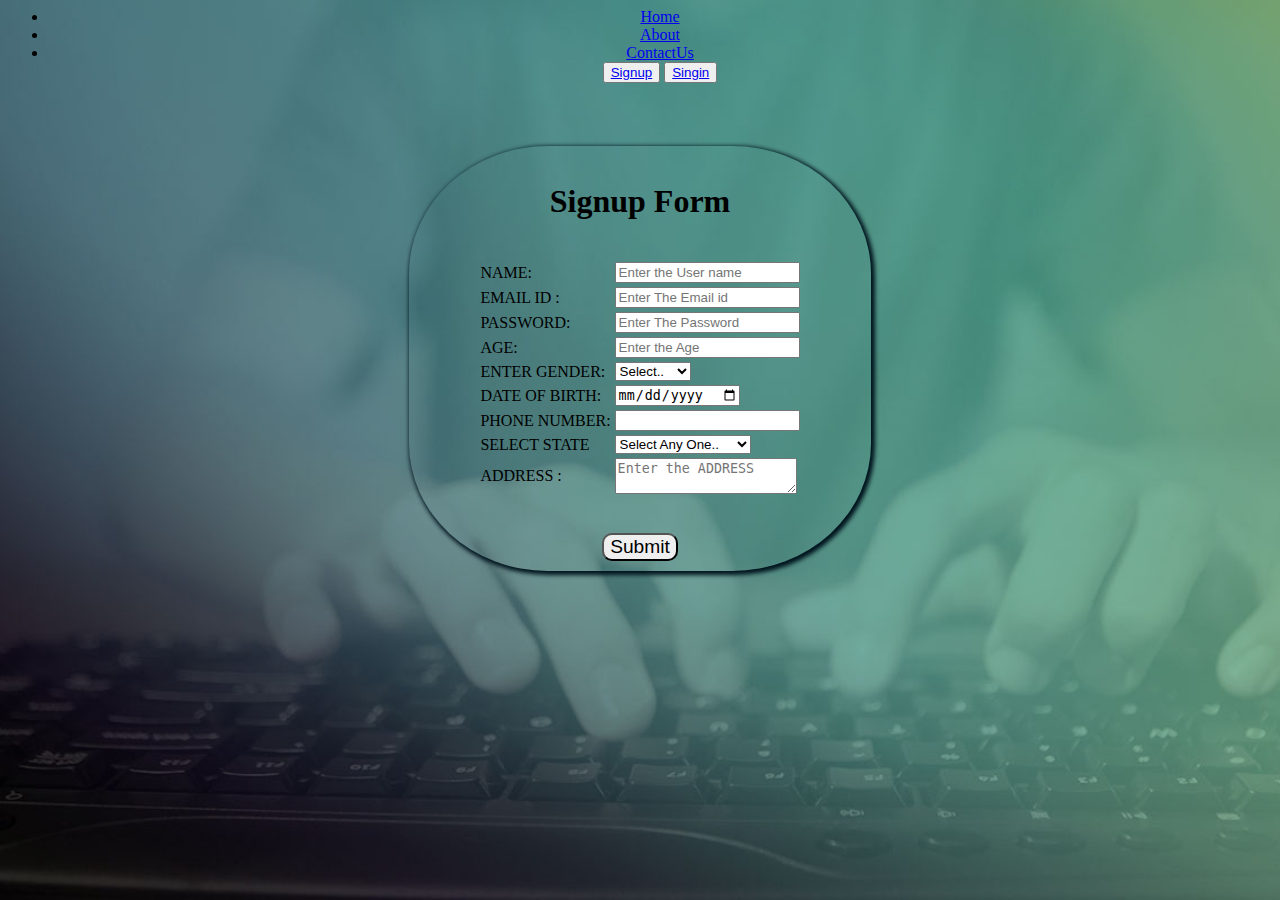
==== Signup.html @ a243107d "Add files via upload" ====
<html>
<head> 
    <title>Registeration page
    </title>
    <link rel="stylesheet" href="mystyles2.css"/>
  <style>
    form{
      padding: 10px;
    border-radius: 30%;
    border-width: 10px;
    border-color: #b95d52;
    border-style:hidden;
    width: 35%;
    margin-top: 5%;
    padding-top: 5px;
    box-shadow: 2px 2px 4px 2px rgb(0,20,30);
}
h1{
  padding-top: 10px;
}
.button:hover{
  background-color:darkcyan;
  color:white;
}
body {
    background-image: url('signin.jpg');
    background-size: cover;
   
  }


  </style>
</head>
<body class="mainbody">
  <center>
    <nav>
        <ul class="header">
                <li><a href=.\Home.html>Home</a></li>
                <li><a href=".\About.html">About</a></li>
                <li><a href=".\ContactUs.html">ContactUs</a></li>
                <button><a href=".\Signup.html">Signup</a></button>
                <button><a href=".\Signin.html">Singin</a></button>
        </ul>
    </nav>
  </center>
  <center>
<form action="Signin.html">
<h1> Signup Form</h1>
<br>
<table>
        <tr>
          <td>NAME: </td>
          <td><input type="text" required placeholder="Enter the User name"></td>
       </tr>
          <tr>
          <td>EMAIL ID :</td>
          <td> <input type="email" required placeholder="Enter The Email id"></td>
        </tr>
        <tr>
            <td> PASSWORD: </td>
             <td><input type="password" required placeholder="Enter The Password"></td>
         </tr>
         <tr>
             <td> AGE:</td>
              <td> <input type="number" required placeholder="Enter the Age"></td>
            </tr>
            <tr>
            <td> ENTER GENDER:</td>
           <td><select name="ENTER GENDER" required>
              <option value="">Select..</option>
              <option value="male">MALE </option>
              <option value="female">FEMALE </option>
            </select></td> 
          </tr>
            <tr>
            <td> DATE OF BIRTH:</td> 
            <td> <input type="date" name="bname"></td> 
          </tr>
              <tr>
            <td> PHONE NUMBER: </td> 
          <td> <input type="tel" name="ppersonal"id="perl" pattern="[0-9]{10}" title=" The ten digts number" >
            <br></td> 
        </tr>
        <tr>
        <td> SELECT STATE </td>
         <td><select name="State" required> 
                <option value="">Select Any One..</option>
                <option value="value">Andhra Pradesh </option>
                <option value="value">Arunachal Pradesh </option>
                <option value="value">Bihar </option>
                <option value="value">Chhattisgarh </option>
                <option value="value">Goa</option>
                <option value="value">Gujarat</option>
                <option value="value">Haryana </option>
                <option value="value">Himachal Pradesh </option>
                <option value="value">Karnataka </option>
                <option value="value">Madhya Pradesh</option>
                <option value="male">Maharashtra </option>
                <option value="value">Kerala </option>
                <option value="value">Tamil Nadu</option>
                <option value="value">Telangana </option>
                <option value="value">Tripura </option>
                <option value="value">Rajasthan </option>
                <option value="value">Uttar Pradesh </option>
                <option value="value">West Bengal </option>

                </select>
         </td>
      <tr>
        <td> ADDRESS : </td> 
        <td> <textarea name="text" id="txt" placeholder="Enter the ADDRESS"></textarea></td> 
       </tr>
  </table>
    <br>
    <br>
     <input type="submit" class="button" style="font-size: 120%; border-radius: 10px;">
  </form>

</center>

</body>
</html>
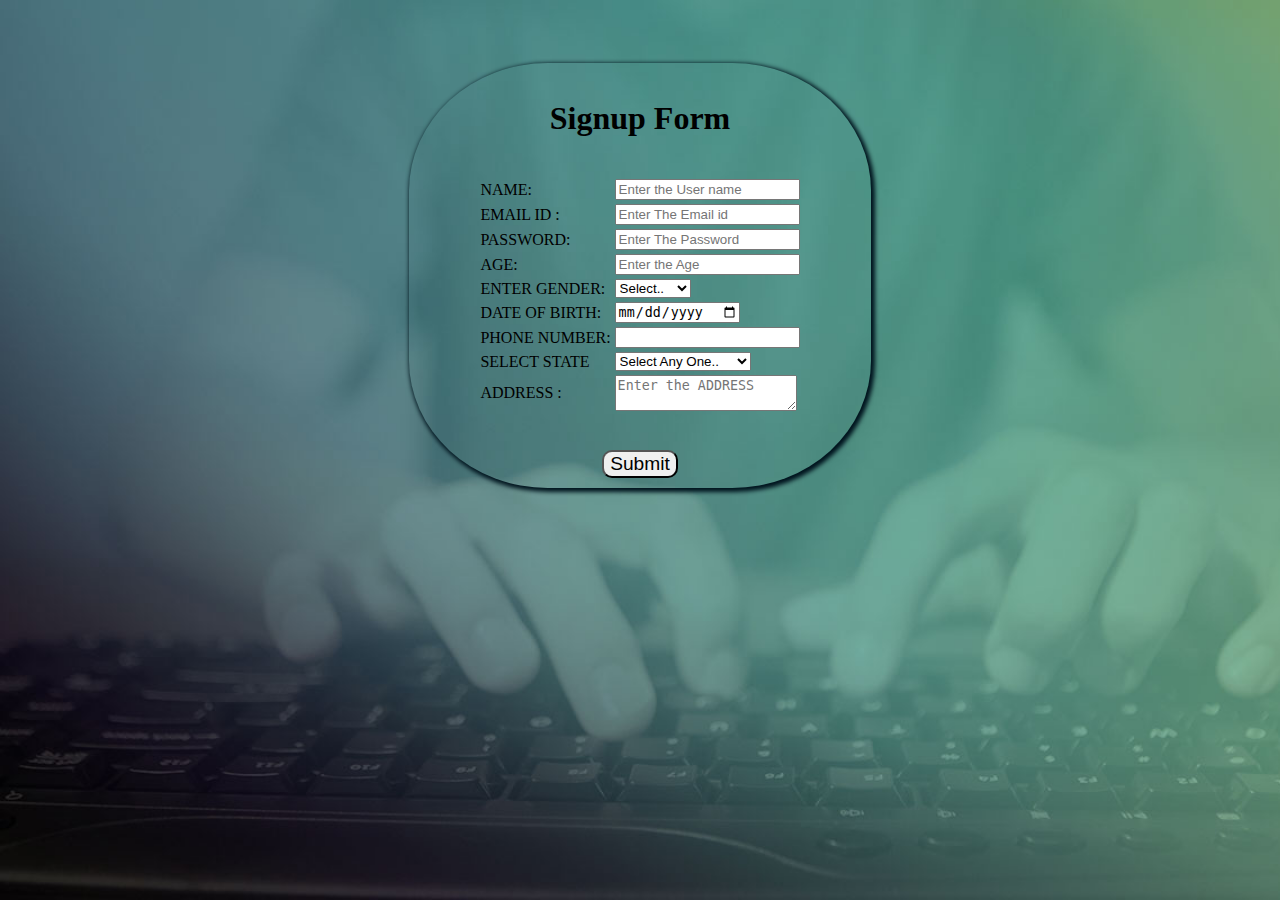
==== commit 3cdf45c7: "Update Signup.html" ====
--- a/Signup.html
+++ b/Signup.html
@@ -32,17 +32,7 @@
   </style>
 </head>
 <body class="mainbody">
-  <center>
-    <nav>
-        <ul class="header">
-                <li><a href=.\Home.html>Home</a></li>
-                <li><a href=".\About.html">About</a></li>
-                <li><a href=".\ContactUs.html">ContactUs</a></li>
-                <button><a href=".\Signup.html">Signup</a></button>
-                <button><a href=".\Signin.html">Singin</a></button>
-        </ul>
-    </nav>
-  </center>
+  
   <center>
 <form action="Signin.html">
 <h1> Signup Form</h1>
@@ -119,4 +109,4 @@
 </center>
 
 </body>
-</html>+</html>
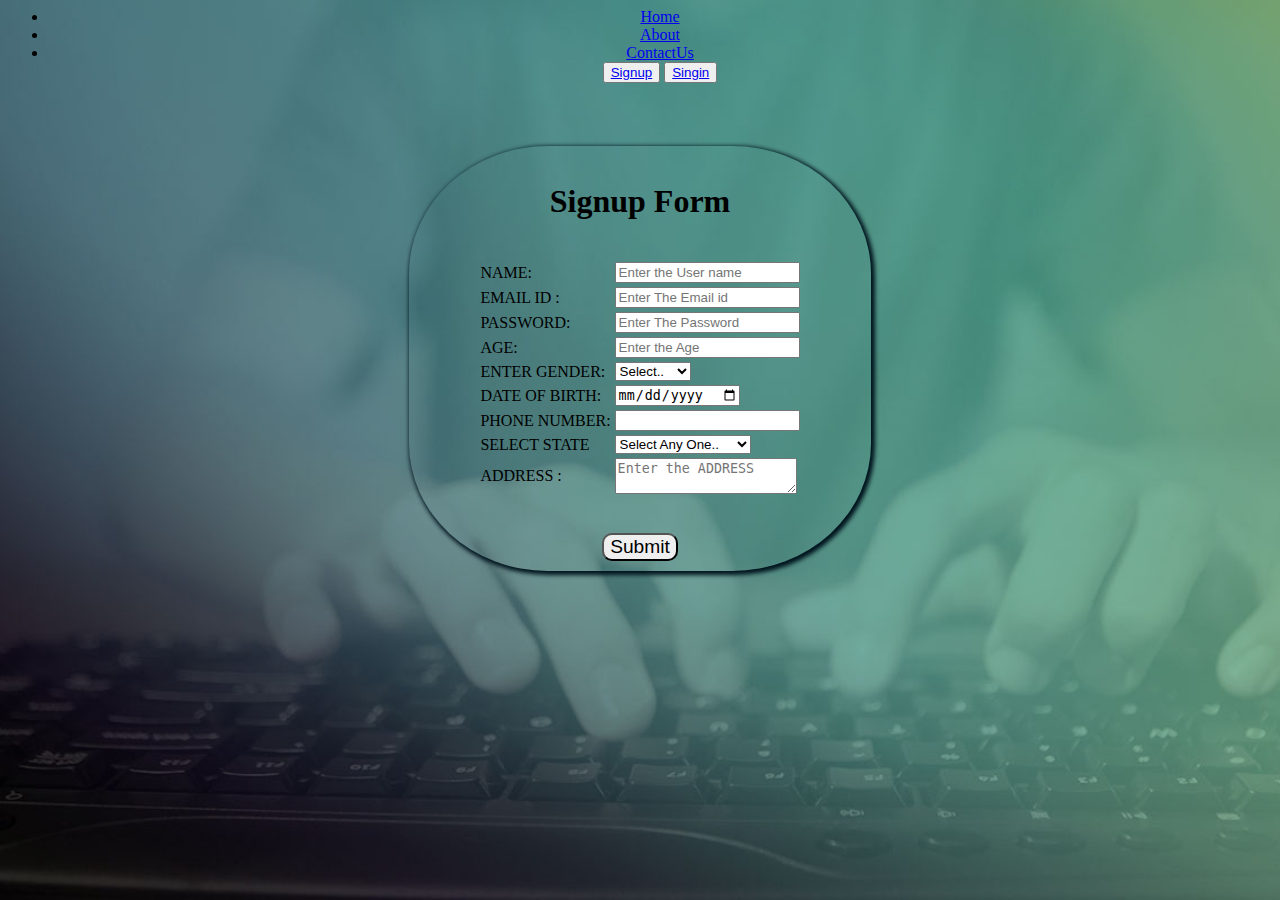
==== commit ea2a0115: "Update Signup.html" ====
--- a/Signup.html
+++ b/Signup.html
@@ -32,6 +32,17 @@
   </style>
 </head>
 <body class="mainbody">
+    <center>
+    <nav>
+        <ul class="header">
+                <li><a href=.\Home.html>Home</a></li>
+                <li><a href=".\About.html">About</a></li>
+                <li><a href=".\ContactUs.html">ContactUs</a></li>
+                <button><a href=".\Signup.html">Signup</a></button>
+                <button><a href=".\Signin.html">Singin</a></button>
+        </ul>
+    </nav>
+  </center>
   
   <center>
 <form action="Signin.html">
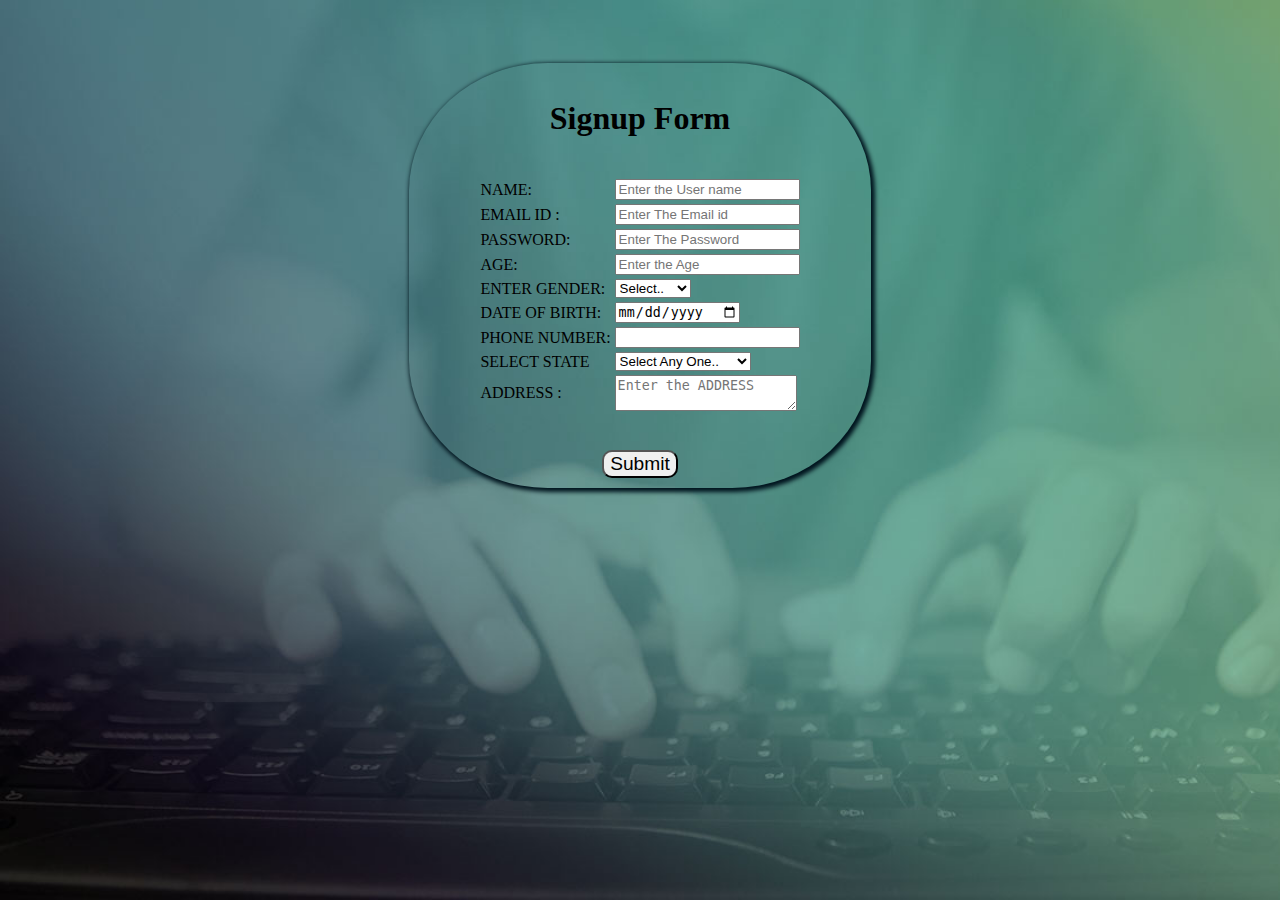
==== commit 981c3024: "Update Signup.html" ====
--- a/Signup.html
+++ b/Signup.html
@@ -32,18 +32,7 @@
   </style>
 </head>
 <body class="mainbody">
-    <center>
-    <nav>
-        <ul class="header">
-                <li><a href=.\Home.html>Home</a></li>
-                <li><a href=".\About.html">About</a></li>
-                <li><a href=".\ContactUs.html">ContactUs</a></li>
-                <button><a href=".\Signup.html">Signup</a></button>
-                <button><a href=".\Signin.html">Singin</a></button>
-        </ul>
-    </nav>
-  </center>
-  
+ 
   <center>
 <form action="Signin.html">
 <h1> Signup Form</h1>
